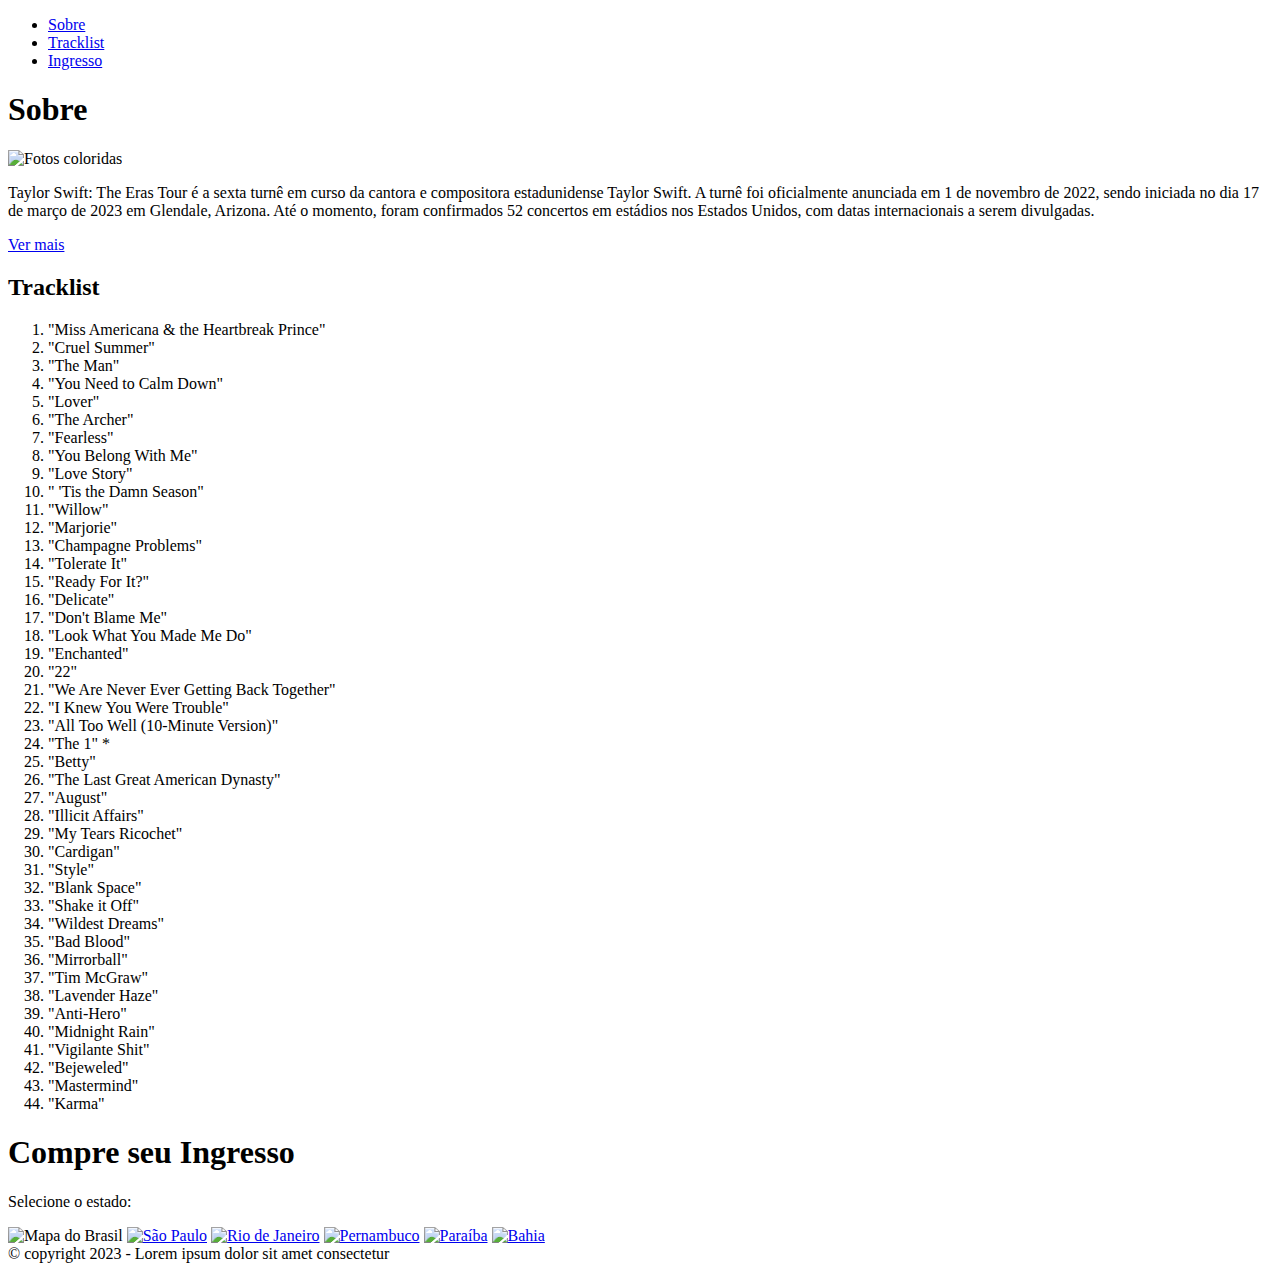
==== index.html @ ec2b54a2 "Update index.html" ====
<!DOCTYPE html>
<html>
  <head>
    <meta charset="utf-8" />
    <meta name="viewport" content="width=device-width" />
    <title>replit</title>
    <link href="style.css" rel="stylesheet" type="text/css" />
  </head>

  <body>
    <!--https://edrodrigues.com.br/blog/15-janelas-modais-popup-criadas-apenas-com-css/ -->
    <header class="container">
      <nav>
        <ul>
          <li><a href="#">Sobre</a></li>
          <li><a href="#">Tracklist</a></li>
          <li><a href="#">Ingresso</a></li>
        </ul>
      </nav>
    </header>

    <div id="sobre">
      <h1>Sobre</h1>
      <img src="imagens/Group 1.png" alt="Fotos coloridas" />
      <p>
        Taylor Swift: The Eras Tour é a sexta turnê em curso da cantora e
        compositora estadunidense Taylor Swift. A turnê foi oficialmente
        anunciada em 1 de novembro de 2022, sendo iniciada no dia 17 de março de
        2023 em Glendale, Arizona. Até o momento, foram confirmados 52 concertos
        em estádios nos Estados Unidos, com datas internacionais a serem
        divulgadas.
      </p>
      <p class="ver_mais"><a href="ver_mais.html">Ver mais</a></p>
    </div>

    <div class="img-central"></div>

    <div id="tracklist">
      <h2>Tracklist</h2>
      <ol>
        <li>"Miss Americana & the Heartbreak Prince"</li>
        <li>"Cruel Summer"</li>
        <li>"The Man"</li>
        <li>"You Need to Calm Down"</li>
        <li>"Lover"</li>
        <li>"The Archer"</li>
        <li>"Fearless"</li>
        <li>"You Belong With Me"</li>
        <li>"Love Story"</li>
        <li>" 'Tis the Damn Season"</li>
        <li>"Willow"</li>
        <li>"Marjorie"</li>
        <li>"Champagne Problems"</li>
        <li>"Tolerate It"</li>
        <li>"Ready For It?"</li>
        <li>"Delicate"</li>
        <li>"Don't Blame Me"</li>
        <li>"Look What You Made Me Do"</li>
        <li>"Enchanted"</li>
        <li>"22"</li>
        <li>"We Are Never Ever Getting Back Together"</li>
        <li>"I Knew You Were Trouble"</li>
        <li>"All Too Well (10-Minute Version)"</li>
        <li>"The 1" *</li>
        <li>"Betty"</li>
        <li>"The Last Great American Dynasty"</li>
        <li>"August"</li>
        <li>"Illicit Affairs"</li>
        <li>"My Tears Ricochet"</li>
        <li>"Cardigan"</li>
        <li>"Style"</li>
        <li>"Blank Space"</li>
        <li>"Shake it Off"</li>
        <li>"Wildest Dreams"</li>
        <li>"Bad Blood"</li>
        <li>"Mirrorball"</li>
        <li>"Tim McGraw"</li>
        <li>"Lavender Haze"</li>
        <li>"Anti-Hero"</li>
        <li>"Midnight Rain"</li>
        <li>"Vigilante Shit"</li>
        <li>"Bejeweled"</li>
        <li>"Mastermind"</li>
        <li>"Karma"</li>
      </ol>
    </div>

    <div class="compre_ingresso">
      <h1>Compre seu Ingresso</h1>
    </div>

    <div class="estados">
      <p>Selecione o estado:</p>
      <img
        class="br"
        src="imagens/file-removebg-preview 1.png"
        alt="Mapa do Brasil"
      />
      <a class="a-estados" href="estados.html"
        ><img class="sp" src="imagens/Vector 3.png" alt="São Paulo"
      /></a>
      <!-- <img class="sp-hover" src="imagens/Vector 3-copy.png" alt="São Paulo Hover"> -->
      <a class="a-estados" href="estados.html"
        ><img class="rj" src="imagens/Vector 4.png" alt="Rio de Janeiro"
      /></a>
      <a class="a-estados" href="estados.html"
        ><img class="pe" src="imagens/Vector 5.png" alt="Pernambuco"
      /></a>
      <a class="a-estados" href="estados.html"
        ><img class="pb" src="imagens/Vector 6.png" alt="Paraíba"
      /></a>
      <a class="a-estados" href="estados.html"
        ><img class="ba" src="imagens/Vector 7.png" alt="Bahia"
      /></a>
    </div>

    <footer>
      <div class="footer">
        <div class="copyright">
          © copyright 2023 - Lorem ipsum dolor sit amet consectetur
        </div>
      </div>
    </footer>
  </body>
</html>
<!-- testando o git e github !-->
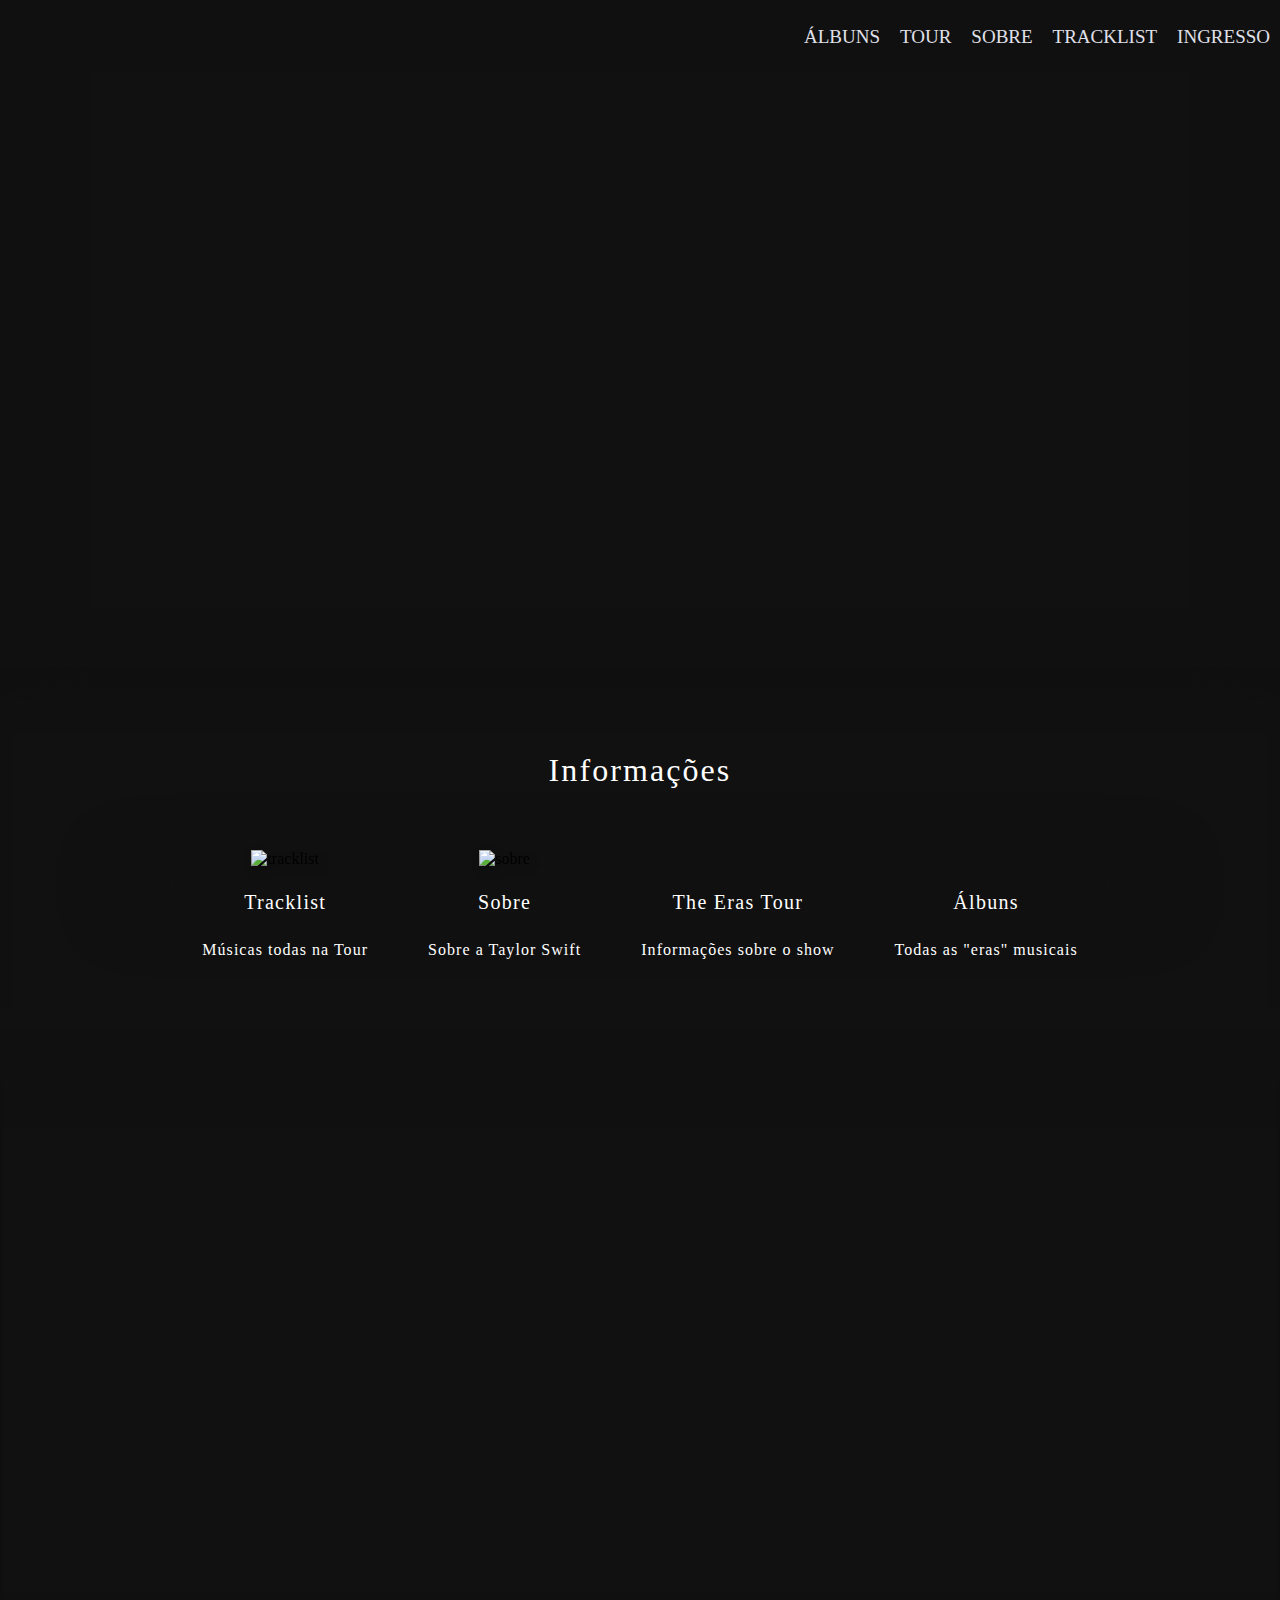
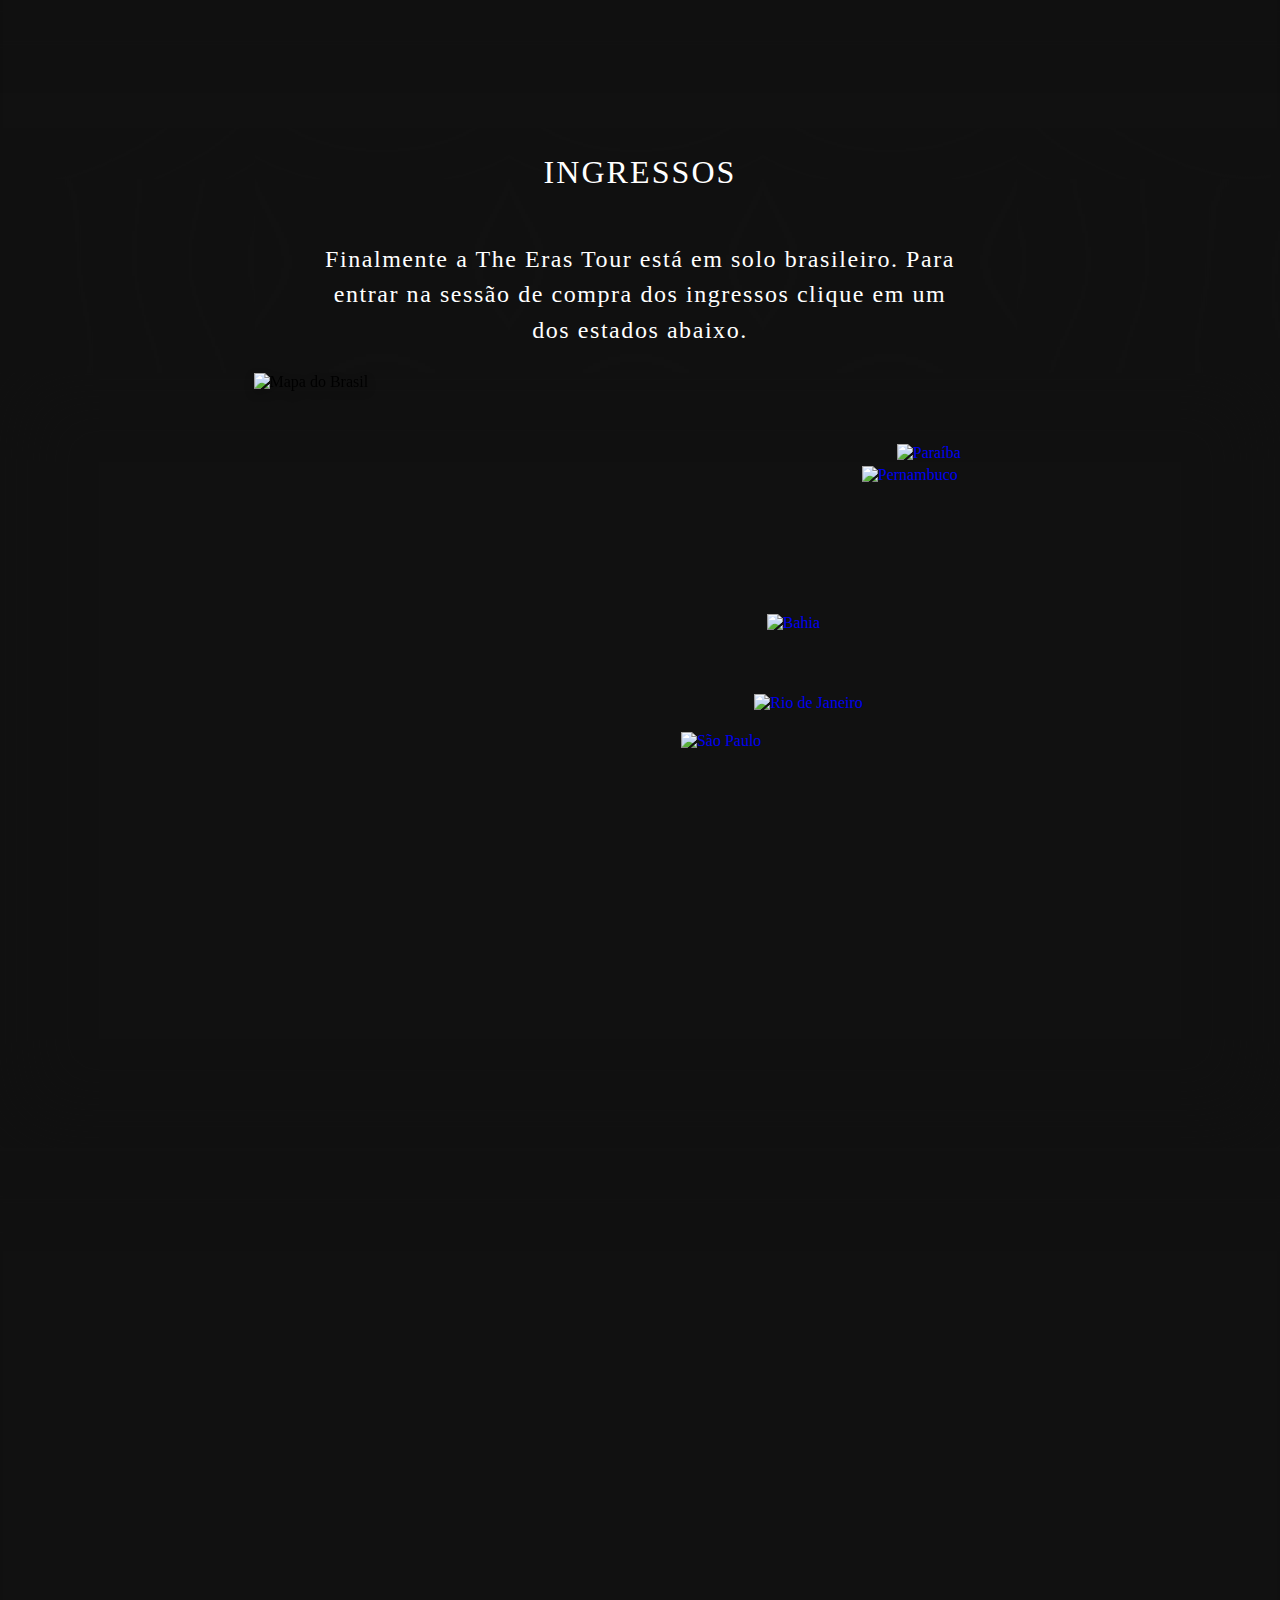
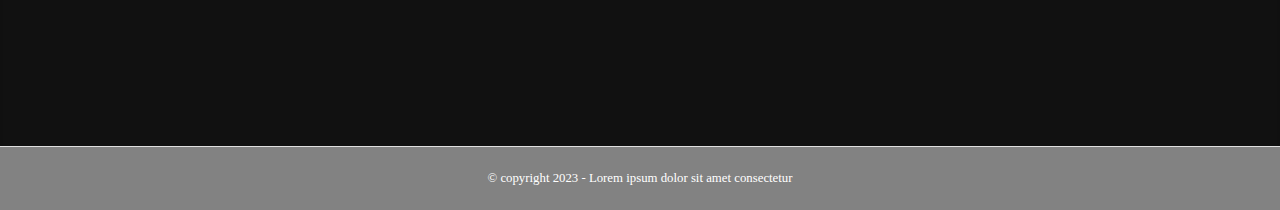
==== commit 2938927b: "Commit" ====
--- a/index.html
+++ b/index.html
@@ -3,7 +3,7 @@
   <head>
     <meta charset="utf-8" />
     <meta name="viewport" content="width=device-width" />
-    <title>replit</title>
+    <title>The Eras Tour Brasil</title>
     <link href="style.css" rel="stylesheet" type="text/css" />
   </head>
 
@@ -12,107 +12,79 @@
     <header class="container">
       <nav>
         <ul>
-          <li><a href="#">Sobre</a></li>
-          <li><a href="#">Tracklist</a></li>
-          <li><a href="#">Ingresso</a></li>
+          <li class="item_menu"><a href="#">ÁLBUNS</a></li>
+          <li class="item_menu"><a href="#">TOUR</a></li>
+          <li class="item_menu"><a href="#">SOBRE</a></li>
+          <li class="item_menu"><a href="#">TRACKLIST</a></li>
+          <li class="item_menu"><a href="#">INGRESSO</a></li>
         </ul>
       </nav>
     </header>
 
-    <div id="sobre">
-      <h1>Sobre</h1>
-      <img src="imagens/Group 1.png" alt="Fotos coloridas" />
-      <p>
-        Taylor Swift: The Eras Tour é a sexta turnê em curso da cantora e
-        compositora estadunidense Taylor Swift. A turnê foi oficialmente
-        anunciada em 1 de novembro de 2022, sendo iniciada no dia 17 de março de
-        2023 em Glendale, Arizona. Até o momento, foram confirmados 52 concertos
-        em estádios nos Estados Unidos, com datas internacionais a serem
-        divulgadas.
-      </p>
-      <p class="ver_mais"><a href="ver_mais.html">Ver mais</a></p>
+    <!-- <div class="degrade1">
+    <img src="imgs/fundo4_00000.png" alt="">
+  </div> -->
+
+    <div class="info">
+      <h2>Informações</h2>
+      <section class="tracklist">
+        <img src="imgs/tracklist.png" alt="tracklist" />
+        <h3>Tracklist</h3>
+        <p>Músicas todas na Tour</p>
+      </section>
+      <section class="sobre">
+        <img src="imgs/sobre.png" alt="sobre" />
+        <h3>Sobre</h3>
+        <p>Sobre a Taylor Swift</p>
+      </section>
+      <section class="the-eras-tour">
+        <img src="imgs/the-eras-tour.png" alt="" />
+        <h3>The Eras Tour</h3>
+        <p>Informações sobre o show</p>
+      </section>
+      <section class="albuns">
+        <img src="imgs/albuns.png" alt="" />
+        <h3>Álbuns</h3>
+        <p>Todas as "eras" musicais</p>
+      </section>
     </div>
 
     <div class="img-central"></div>
 
-    <div id="tracklist">
-      <h2>Tracklist</h2>
-      <ol>
-        <li>"Miss Americana & the Heartbreak Prince"</li>
-        <li>"Cruel Summer"</li>
-        <li>"The Man"</li>
-        <li>"You Need to Calm Down"</li>
-        <li>"Lover"</li>
-        <li>"The Archer"</li>
-        <li>"Fearless"</li>
-        <li>"You Belong With Me"</li>
-        <li>"Love Story"</li>
-        <li>" 'Tis the Damn Season"</li>
-        <li>"Willow"</li>
-        <li>"Marjorie"</li>
-        <li>"Champagne Problems"</li>
-        <li>"Tolerate It"</li>
-        <li>"Ready For It?"</li>
-        <li>"Delicate"</li>
-        <li>"Don't Blame Me"</li>
-        <li>"Look What You Made Me Do"</li>
-        <li>"Enchanted"</li>
-        <li>"22"</li>
-        <li>"We Are Never Ever Getting Back Together"</li>
-        <li>"I Knew You Were Trouble"</li>
-        <li>"All Too Well (10-Minute Version)"</li>
-        <li>"The 1" *</li>
-        <li>"Betty"</li>
-        <li>"The Last Great American Dynasty"</li>
-        <li>"August"</li>
-        <li>"Illicit Affairs"</li>
-        <li>"My Tears Ricochet"</li>
-        <li>"Cardigan"</li>
-        <li>"Style"</li>
-        <li>"Blank Space"</li>
-        <li>"Shake it Off"</li>
-        <li>"Wildest Dreams"</li>
-        <li>"Bad Blood"</li>
-        <li>"Mirrorball"</li>
-        <li>"Tim McGraw"</li>
-        <li>"Lavender Haze"</li>
-        <li>"Anti-Hero"</li>
-        <li>"Midnight Rain"</li>
-        <li>"Vigilante Shit"</li>
-        <li>"Bejeweled"</li>
-        <li>"Mastermind"</li>
-        <li>"Karma"</li>
-      </ol>
+    <!-- <div class="compre_ingresso">
+    <h1>INGRESSOS</h1>
+    <p>Finalmente a The Eras Tour está em solo brasileiro. Para entrar na sessão de compra dos ingressos clique em um dos estados abaixo.</p>
+  </div> -->
+
+    <div class="estados">
+      <div class="compre_ingresso">
+        <h1>INGRESSOS</h1>
+        <p>
+          Finalmente a The Eras Tour está em solo brasileiro. Para entrar na
+          sessão de compra dos ingressos clique em um dos estados abaixo.
+        </p>
+      </div>
+      <div class="mapa">
+        <img class="br" src="imgs/br.svg" alt="Mapa do Brasil" />
+        <a class="a-estados" href="estados_compra/sp.html"
+          ><img class="sp" src="imgs/sp.svg" alt="São Paulo"
+        /></a>
+        <a class="a-estados" href="estados_compra/rj.html"
+          ><img class="rj" src="imgs/rj.svg" alt="Rio de Janeiro"
+        /></a>
+        <a class="a-estados" href="estados_compra/pe.html"
+          ><img class="pe" src="imgs/pe.svg" alt="Pernambuco"
+        /></a>
+        <a class="a-estados" href="estados_compra/pb.html"
+          ><img class="pb" src="imgs/pb.svg" alt="Paraíba"
+        /></a>
+        <a class="a-estados" href="estados_compra/ba.html"
+          ><img class="ba" src="imgs/ba.svg" alt="Bahia"
+        /></a>
+      </div>
     </div>
 
-    <div class="compre_ingresso">
-      <h1>Compre seu Ingresso</h1>
-    </div>
-
-    <div class="estados">
-      <p>Selecione o estado:</p>
-      <img
-        class="br"
-        src="imagens/file-removebg-preview 1.png"
-        alt="Mapa do Brasil"
-      />
-      <a class="a-estados" href="estados.html"
-        ><img class="sp" src="imagens/Vector 3.png" alt="São Paulo"
-      /></a>
-      <!-- <img class="sp-hover" src="imagens/Vector 3-copy.png" alt="São Paulo Hover"> -->
-      <a class="a-estados" href="estados.html"
-        ><img class="rj" src="imagens/Vector 4.png" alt="Rio de Janeiro"
-      /></a>
-      <a class="a-estados" href="estados.html"
-        ><img class="pe" src="imagens/Vector 5.png" alt="Pernambuco"
-      /></a>
-      <a class="a-estados" href="estados.html"
-        ><img class="pb" src="imagens/Vector 6.png" alt="Paraíba"
-      /></a>
-      <a class="a-estados" href="estados.html"
-        ><img class="ba" src="imagens/Vector 7.png" alt="Bahia"
-      /></a>
-    </div>
+    <div class="img-tripla"></div>
 
     <footer>
       <div class="footer">
@@ -123,4 +95,3 @@
     </footer>
   </body>
 </html>
-<!-- testando o git e github !-->
--- a/style.css
+++ b/style.css
@@ -0,0 +1,287 @@
+body {
+  margin: 0;
+  background-color: rgb(17, 17, 17);
+}
+
+header {
+  height: 0;
+  background-image: url(imgs/cover_00000.png);
+  background-size: cover;
+  padding-bottom: 56.25%;
+
+  box-shadow: inset 0px -20px 42px 42px rgb(17, 17, 17);
+}
+
+header nav {
+  display: flex;
+  position: relative;
+  justify-content: flex-end;
+}
+
+header nav ul {
+  list-style-type: none;
+  display: flex;
+  justify-content: flex-end;
+  position: absolute;
+}
+
+header nav li {
+  padding: 10px;
+  font-family: "Geomatrix";
+  font-style: normal;
+  font-weight: 400;
+  font-size: 19px;
+  line-height: 22px;
+  text-align: justify;
+
+  color: #e0e0ea;
+}
+
+header nav li a {
+  padding: 0px;
+  color: #e0e0ea;
+}
+
+a,
+a:visited {
+  text-decoration: none;
+}
+
+header nav li a:hover {
+  text-decoration: underline;
+}
+.item_menu:hover {
+  transform: scale(1.1);
+  transition: 0.3s;
+}
+
+.info {
+  display: flex;
+  flex-flow: wrap;
+  text-align: center;
+  justify-content: center;
+
+  box-shadow: inset 0px 22px 64px 128px rgb(17, 17, 17),
+    0 -15px 26px 0px rgb(17, 17, 17);
+  background-image: url(imgs/tentativa-fundo.png);
+  background-size: cover;
+  background-repeat: no-repeat;
+  background-position: center center;
+}
+
+.info h2 {
+  flex-basis: 100%;
+
+  font-family: "LEMON MILK";
+  font-style: normal;
+  font-weight: 500;
+  font-size: 32px;
+  line-height: 148.2%;
+  /* or 47px */
+  letter-spacing: 0.065em;
+  color: #ffffff;
+}
+
+.info section {
+  padding: 30px;
+}
+
+.info section h3 {
+  font-family: "LEMON MILK";
+  font-style: normal;
+  font-weight: 400;
+  font-size: 20px;
+  line-height: 148.2%;
+  /* identical to box height, or 30px */
+
+  letter-spacing: 0.065em;
+
+  color: #ffffff;
+}
+
+.info section p {
+  font-family: "Geomatrix";
+  font-style: normal;
+  font-weight: 300;
+  font-size: 16px;
+  line-height: 148.2%;
+  /* identical to box height, or 24px */
+
+  letter-spacing: 0.065em;
+
+  color: #ffffff;
+}
+
+.info section img {
+  filter: drop-shadow(2px 5px 4px rgba(0, 0, 0, 0.25));
+}
+
+/*imagem central*/
+.img-central {
+  background-image: url(imgs/2_00000.png);
+  background-size: cover;
+  height: 0;
+  padding-bottom: 56.25%;
+
+  box-shadow: inset 0px 118px 42px -47px rgb(17, 17, 17),
+    inset 0px -132px 42px -47px rgb(17, 17, 17);
+}
+
+.compre_ingresso {
+  display: flex;
+  flex-direction: column;
+  align-items: center;
+
+  box-shadow: inset 0px 20px 337px 14px rgb(17, 17, 17);
+}
+
+.compre_ingresso h1 {
+  font-family: "LEMON MILK";
+  font-style: normal;
+  font-weight: 500;
+  font-size: 32px;
+  line-height: 148.2%;
+  /* or 47px */
+
+  letter-spacing: 0.065em;
+
+  color: #ffffff;
+}
+
+.compre_ingresso p {
+  font-family: "Geomatrix";
+  font-style: normal;
+  font-weight: 300;
+  font-size: 24px;
+  line-height: 148.2%;
+  /* or 36px */
+
+  text-align: center;
+  letter-spacing: 0.065em;
+
+  color: #ffffff;
+
+  width: 50%;
+}
+
+.estados {
+  background-image: url(imgs/tentativa-fundo.png);
+  background-size: cover;
+  background-repeat: no-repeat;
+  background-position: center center;
+}
+
+.mapa {
+  display: flex;
+  flex-basis: 40%;
+  justify-content: center;
+  align-items: baseline;
+  height: 775px;
+
+  box-shadow: inset 0px -10px 71px 14px rgb(17, 17, 17);
+}
+
+.br {
+  position: absolute;
+  width: 773px;
+  height: 682px;
+
+  background: url(file-removebg-preview.png);
+  filter: drop-shadow(0px 4px 4px rgba(0, 0, 0, 0.25));
+}
+
+/* Vector 7 */
+.ba {
+  position: relative;
+  width: 147.63px;
+  height: 164.5px;
+  left: -21px;
+  top: 241px;
+}
+
+/* Vector 5 */
+.pe {
+  position: relative;
+  width: 102px;
+  height: 36px;
+  top: 93px;
+  left: 234px;
+}
+
+/* Vector 4 */
+.rj {
+  position: relative;
+  width: 60px;
+  height: 36px;
+  top: 321px;
+  left: 235px;
+}
+
+/* Vector 3 */
+.sp {
+  position: relative;
+  width: 143px;
+  height: 91.5px;
+  top: 359px;
+  left: 242px;
+}
+
+.a-estados:hover {
+  opacity: 0.65;
+  transform: scale(1.005);
+  transition: 0.3s;
+}
+
+/* Vector 6 */
+.pb {
+  position: relative;
+  width: 64px;
+  height: 36px;
+  top: 71px;
+  left: 173px;
+}
+
+.img-tripla {
+  /* display: grid; */
+  background-image: url(imgs/img-tripla.png);
+  background-size: cover;
+  display: flex;
+  height: 0;
+  padding-bottom: 46.740638002773925104022191400832%;
+
+  box-shadow: inset 0px 100px 42px -47px rgb(17, 17, 17);
+}
+
+/* .img-tripla > div {
+  display: grid;
+
+} */
+
+/* .img-tripla img {
+  height: 810px;
+}
+
+.img-final-1 {
+  grid-column: 1 / 2;
+}
+.img-final-2 {
+  grid-column: 2 / 3;
+}
+.img-final-3 {
+  grid-column: 3 / 4;
+} */
+
+.footer {
+  border-top: 1px solid #e0e0e0;
+  margin: 0;
+}
+
+/* copyright */
+
+.footer .copyright {
+  padding: 1.5rem;
+  font-size: 0.8rem;
+  background-color: #828282;
+  text-align: center;
+  color: #fff;
+}
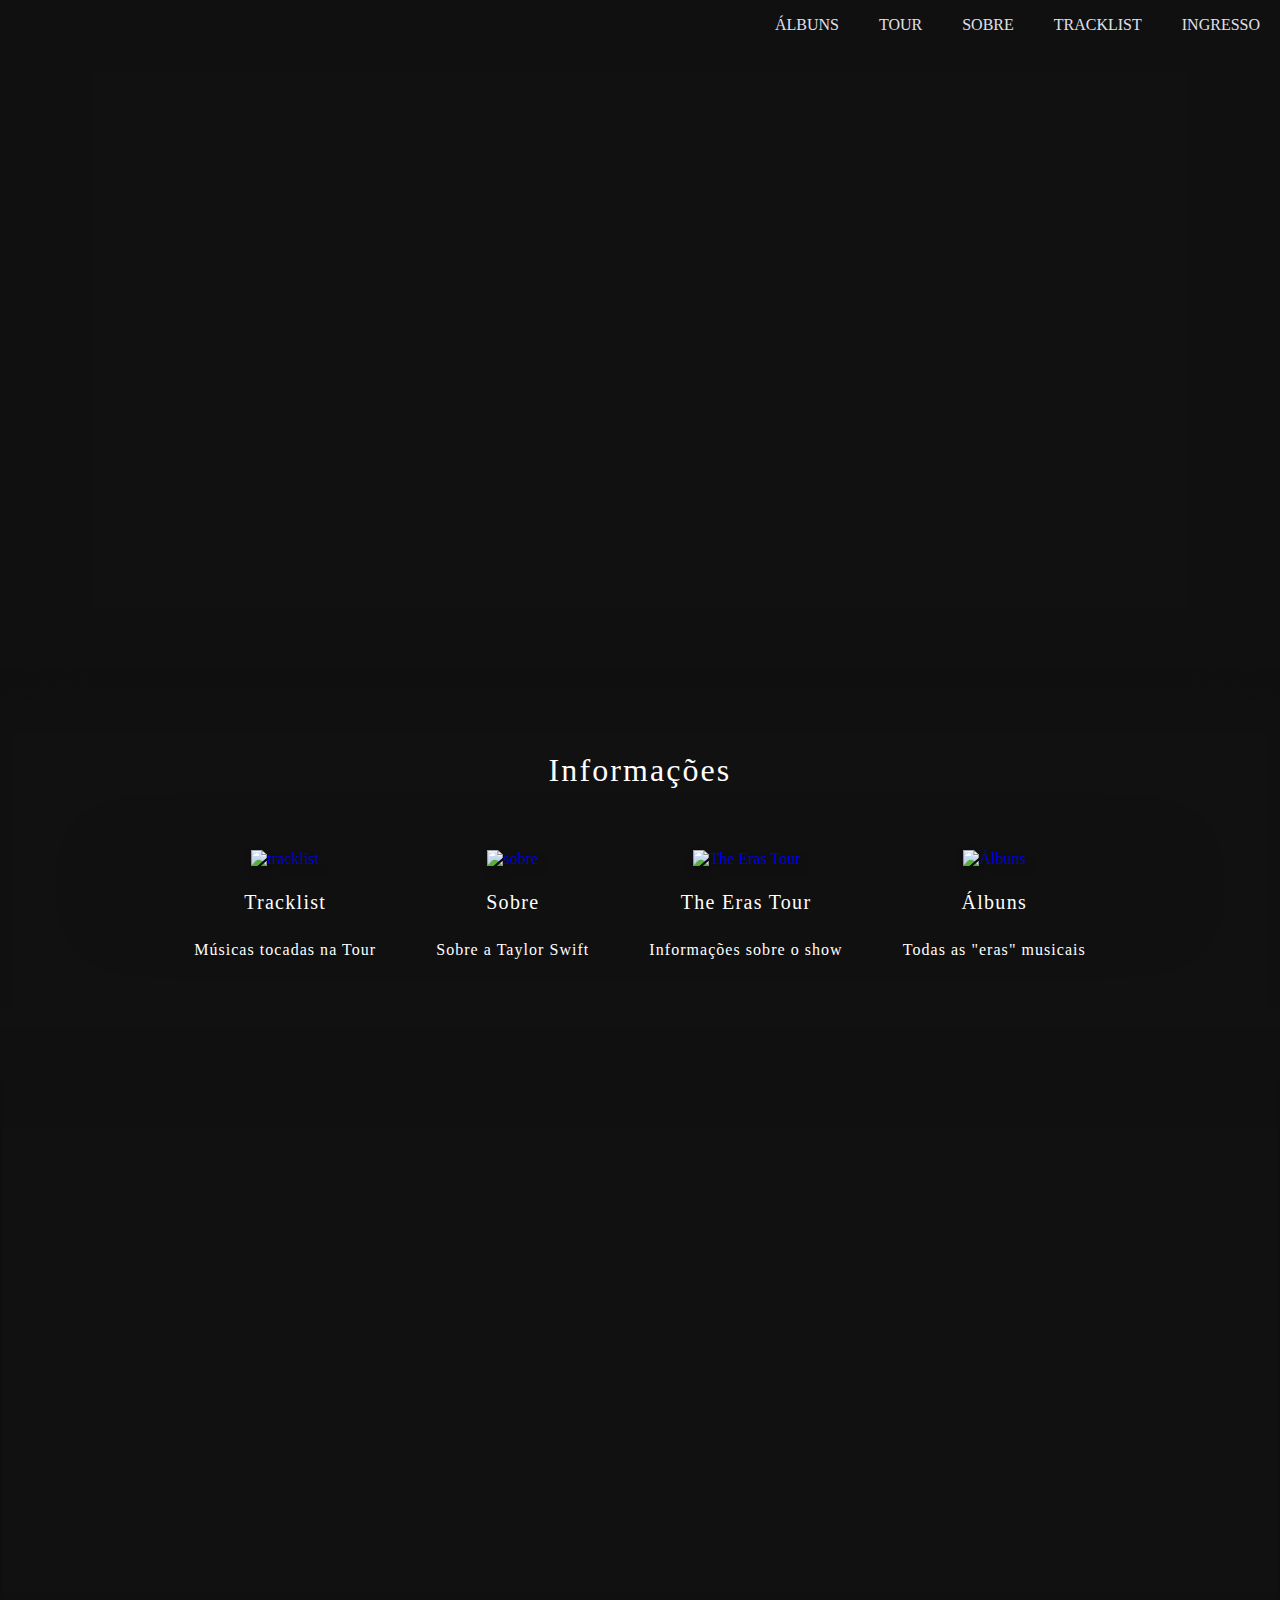
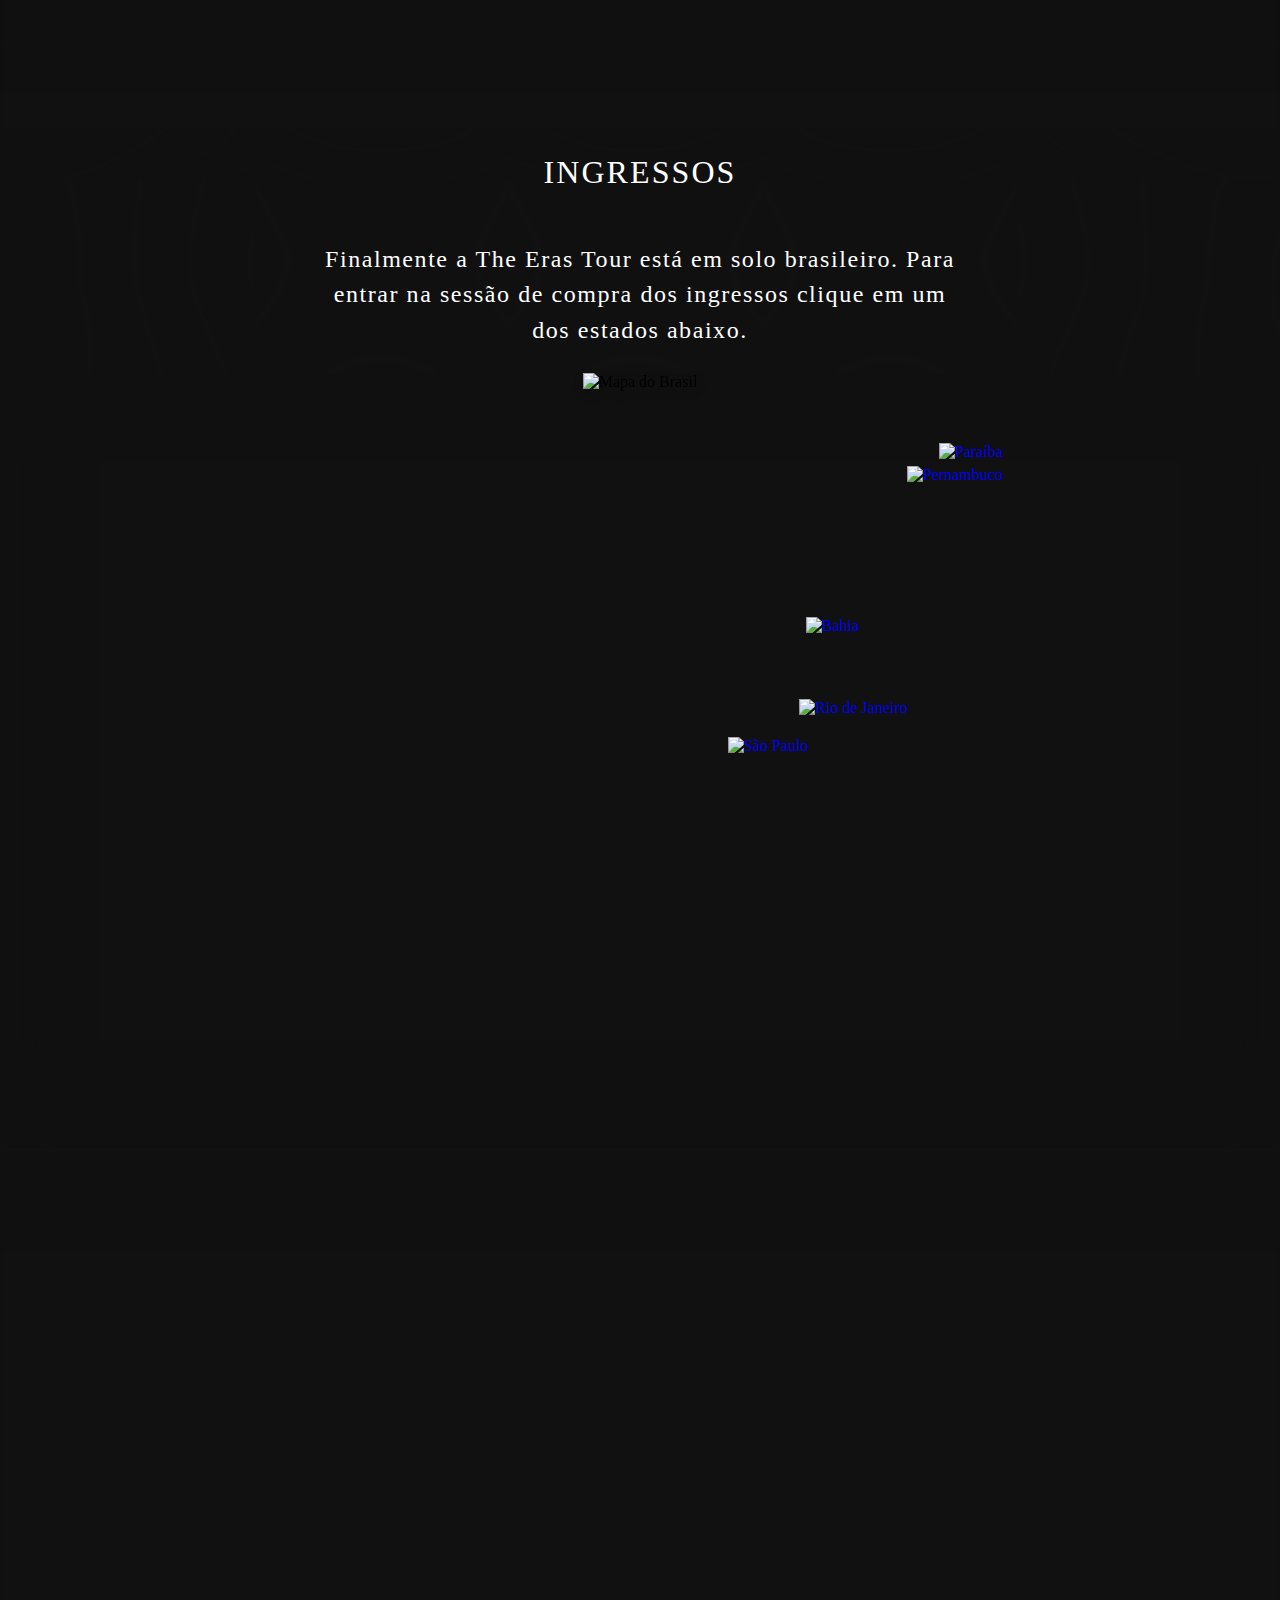
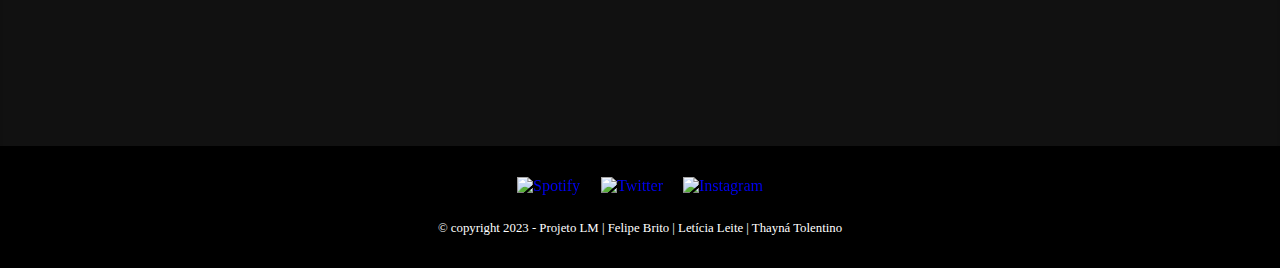
==== commit eba1d14d: "Final Commit" ====
--- a/index.html
+++ b/index.html
@@ -4,7 +4,8 @@
     <meta charset="utf-8" />
     <meta name="viewport" content="width=device-width" />
     <title>The Eras Tour Brasil</title>
-    <link href="style.css" rel="stylesheet" type="text/css" />
+    <link rel="icon" type="image/png" href="./imgs/Ts.png" />
+    <link href="style-index.css" rel="stylesheet" type="text/css" />
   </head>
 
   <body>
@@ -12,11 +13,20 @@
     <header class="container">
       <nav>
         <ul>
-          <li class="item_menu"><a href="#">ÁLBUNS</a></li>
-          <li class="item_menu"><a href="#">TOUR</a></li>
-          <li class="item_menu"><a href="#">SOBRE</a></li>
-          <li class="item_menu"><a href="#">TRACKLIST</a></li>
-          <li class="item_menu"><a href="#">INGRESSO</a></li>
+          <li class="item_menu">
+            <a href="./paginas/albuns.html">ÁLBUNS</a>
+          </li>
+          <!-- MUDAR HREF PARA PGS-->
+          <li class="item_menu">
+            <a href="./paginas/theerastour.html">TOUR</a>
+          </li>
+          <li class="item_menu">
+            <a href="./paginas/sobre.html">SOBRE</a>
+          </li>
+          <li class="item_menu">
+            <a href="./paginas/tracklist.html">TRACKLIST</a>
+          </li>
+          <li class="item_menu"><a href="#ingressos">INGRESSO</a></li>
         </ul>
       </nav>
     </header>
@@ -28,22 +38,30 @@
     <div class="info">
       <h2>Informações</h2>
       <section class="tracklist">
-        <img src="imgs/tracklist.png" alt="tracklist" />
+        <a href="paginas/tracklist.html"
+          ><img src="imgs/tracklist.png" alt="tracklist"
+        /></a>
         <h3>Tracklist</h3>
-        <p>Músicas todas na Tour</p>
+        <p>Músicas tocadas na Tour</p>
       </section>
       <section class="sobre">
-        <img src="imgs/sobre.png" alt="sobre" />
+        <a href="paginas/sobre.html"
+          ><img src="imgs/sobre.png" alt="sobre"
+        /></a>
         <h3>Sobre</h3>
         <p>Sobre a Taylor Swift</p>
       </section>
       <section class="the-eras-tour">
-        <img src="imgs/the-eras-tour.png" alt="" />
+        <a href="paginas/theerastour.html"
+          ><img src="imgs/the-eras-tour.png" alt="The Eras Tour"
+        /></a>
         <h3>The Eras Tour</h3>
         <p>Informações sobre o show</p>
       </section>
       <section class="albuns">
-        <img src="imgs/albuns.png" alt="" />
+        <a href="paginas/albuns.html"
+          ><img src="imgs/albuns.png" alt="Álbuns"
+        /></a>
         <h3>Álbuns</h3>
         <p>Todas as "eras" musicais</p>
       </section>
@@ -58,29 +76,76 @@
 
     <div class="estados">
       <div class="compre_ingresso">
-        <h1>INGRESSOS</h1>
+        <h1 id="ingressos">INGRESSOS</h1>
         <p>
           Finalmente a The Eras Tour está em solo brasileiro. Para entrar na
           sessão de compra dos ingressos clique em um dos estados abaixo.
         </p>
       </div>
+
       <div class="mapa">
-        <img class="br" src="imgs/br.svg" alt="Mapa do Brasil" />
-        <a class="a-estados" href="estados_compra/sp.html"
-          ><img class="sp" src="imgs/sp.svg" alt="São Paulo"
-        /></a>
-        <a class="a-estados" href="estados_compra/rj.html"
-          ><img class="rj" src="imgs/rj.svg" alt="Rio de Janeiro"
-        /></a>
-        <a class="a-estados" href="estados_compra/pe.html"
-          ><img class="pe" src="imgs/pe.svg" alt="Pernambuco"
-        /></a>
-        <a class="a-estados" href="estados_compra/pb.html"
-          ><img class="pb" src="imgs/pb.svg" alt="Paraíba"
-        /></a>
-        <a class="a-estados" href="estados_compra/ba.html"
-          ><img class="ba" src="imgs/ba.svg" alt="Bahia"
-        /></a>
+        <picture class="br">
+          <source media="(max-width: 670px)" srcset="imgs/br-pequeno.png" />
+          <img src="imgs/br-grande.png" alt="Mapa do Brasil" />
+        </picture>
+
+        <a class="a-estados" href="estados_compra/sp.html">
+          <picture class="sp">
+            <source media="(max-width: 670px)" srcset="imgs/sp-pq.svg" />
+            <img
+              src="imgs/sp.svg"
+              alt="São Paulo"
+              style="position: relative; top: 5px; left: 47px"
+            />
+          </picture>
+        </a>
+        <a class="a-estados" href="estados_compra/rj.html">
+          <picture class="rj">
+            <source media="(max-width: 670px)" srcset="imgs/rj-pq.svg" />
+            <img
+              src="imgs/rj.svg"
+              alt="Rio de Janeiro"
+              style="position: relative; top: 5px; left: 45px"
+            />
+          </picture>
+        </a>
+        <a class="a-estados" href="estados_compra/pe.html">
+          <picture class="pe">
+            <source media="(max-width: 670px)" srcset="imgs/pe-pq.svg" />
+            <img
+              src="imgs/pe.svg"
+              alt="Pernambuco"
+              style="position: relative; top: 0px; left: 45px"
+            />
+          </picture>
+        </a>
+        <a class="a-estados" href="estados_compra/pb.html">
+          <picture class="pb">
+            <source media="(max-width: 670px)" srcset="imgs/pb-pq.svg" />
+            <img
+              src="imgs/pb.svg"
+              alt="Paraíba"
+              style="position: relative; top: -1px; left: 42px"
+            />
+          </picture>
+        </a>
+        <a class="a-estados" href="estados_compra/ba.html">
+          <picture class="ba">
+            <source media="(max-width: 670px)" srcset="imgs/ba-pq.svg" />
+            <img
+              src="imgs/ba.svg"
+              alt="Bahia"
+              style="position: relative; top: 3px; left: 39px"
+            />
+          </picture>
+        </a>
+
+        <!-- <img class="br" src="imgs/br.svg" alt="Mapa do Brasil" /> -->
+        <!-- <a class="a-estados" href="estados_compra/sp.html"><img class="sp" src="imgs/sp.svg" alt="São Paulo" /></a>
+      <a class="a-estados" href="estados_compra/rj.html"><img class="rj" src="imgs/rj.svg" alt="Rio de Janeiro" /></a>
+      <a class="a-estados" href="estados_compra/pe.html"><img class="pe" src="imgs/pe.svg" alt="Pernambuco" /></a>
+      <a class="a-estados" href="estados_compra/pb.html"><img class="pb" src="imgs/pb.svg" alt="Paraíba" /></a>
+      <a class="a-estados" href="estados_compra/ba.html"><img class="ba" src="imgs/ba.svg" alt="Bahia" /></a> -->
       </div>
     </div>
 
@@ -88,8 +153,22 @@
 
     <footer>
       <div class="footer">
+        <div class="icones">
+          <a
+            href="https://open.spotify.com/artist/06HL4z0CvFAxyc27GXpf02"
+            target="_blank"
+            ><img src="imgs/spotify-footer.png" alt="Spotify"
+          /></a>
+          <a href="https://twitter.com/taylorswift13" target="_blank"
+            ><img src="imgs/twitter-footer.png" alt="Twitter"
+          /></a>
+          <a href="https://www.instagram.com/taylorswift/" target="_blank"
+            ><img src="imgs/inst-footer.png" alt="Instagram"
+          /></a>
+        </div>
         <div class="copyright">
-          © copyright 2023 - Lorem ipsum dolor sit amet consectetur
+          © copyright 2023 - Projeto LM | Felipe Brito | Letícia Leite | Thayná
+          Tolentino
         </div>
       </div>
     </footer>
--- a/style-index.css
+++ b/style-index.css
@@ -0,0 +1,371 @@
+@font-face {
+  font-family: "Geomatrix";
+  src: url(./fonts/Geomatrix.ttf);
+}
+@font-face {
+  font-family: "LEMON MILK";
+  src: url(./fonts/LEMONMILK-Regular.otf);
+}
+body {
+  margin: 0;
+  background-color: rgb(17, 17, 17);
+}
+
+header {
+  height: 0;
+  background-image: url(imgs/cover_00000.png);
+  background-size: cover;
+  padding-bottom: 56.25%;
+
+  box-shadow: inset 0px -20px 42px 42px rgb(17, 17, 17);
+}
+
+header nav {
+  display: flex;
+  position: relative;
+  justify-content: flex-end;
+}
+
+header nav ul {
+  list-style-type: none;
+  display: flex;
+  justify-content: flex-end;
+  position: absolute;
+}
+
+header nav li {
+  padding: 0 20px;
+  font-family: "Geomatrix";
+
+  color: #e0e0ea;
+}
+
+header nav li a {
+  padding: 0px;
+  color: #e0e0ea;
+}
+
+a,
+a:visited {
+  text-decoration: none;
+}
+
+header nav li a:hover {
+  text-decoration: underline;
+}
+
+.item_menu:hover {
+  transform: scale(1.1);
+  transition: 0.3s;
+}
+
+.info {
+  display: flex;
+  flex-flow: wrap;
+  text-align: center;
+  justify-content: center;
+
+  box-shadow: inset 0px 22px 64px 128px rgb(17, 17, 17),
+    0 -15px 26px 0px rgb(17, 17, 17);
+  background-image: url(imgs/tentativa-fundo.png);
+  background-size: cover;
+  background-repeat: no-repeat;
+  background-position: center center;
+}
+
+.info h2 {
+  flex-basis: 100%;
+
+  font-family: "LEMON MILK";
+  font-style: normal;
+  font-weight: 500;
+  font-size: 32px;
+  line-height: 148.2%;
+  /* or 47px */
+  letter-spacing: 0.065em;
+  color: #ffffff;
+}
+
+.info section {
+  padding: 30px;
+}
+
+.info section h3 {
+  font-family: "LEMON MILK";
+  font-style: normal;
+  font-weight: 400;
+  font-size: 20px;
+  line-height: 148.2%;
+  /* identical to box height, or 30px */
+
+  letter-spacing: 0.065em;
+
+  color: #ffffff;
+}
+
+.info section p {
+  font-family: "Geomatrix";
+  font-style: normal;
+  font-weight: 300;
+  font-size: 16px;
+  line-height: 148.2%;
+  /* identical to box height, or 24px */
+
+  letter-spacing: 0.065em;
+
+  color: #ffffff;
+}
+
+.info section img {
+  filter: drop-shadow(2px 5px 4px rgba(0, 0, 0, 0.25));
+  transition: transform 0.5s;
+  will-change: scale;
+}
+
+.info section img:hover {
+  transform: scale(1.1);
+}
+
+/*imagem central*/
+.img-central {
+  background-image: url(imgs/2_00000.png);
+  background-size: cover;
+  height: 0;
+  padding-bottom: 56.25%;
+
+  box-shadow: inset 0px 118px 42px -47px rgb(17, 17, 17),
+    inset 0px -132px 42px -47px rgb(17, 17, 17);
+}
+
+.compre_ingresso {
+  display: flex;
+  flex-direction: column;
+  align-items: center;
+
+  box-shadow: inset 0px 20px 337px 14px rgb(17, 17, 17);
+}
+
+.compre_ingresso h1 {
+  font-family: "LEMON MILK";
+  font-style: normal;
+  font-weight: 500;
+  font-size: 32px;
+  line-height: 148.2%;
+  /* or 47px */
+
+  letter-spacing: 0.065em;
+
+  color: #ffffff;
+}
+
+.compre_ingresso p {
+  font-family: "Geomatrix";
+  font-style: normal;
+  font-weight: 300;
+  font-size: 24px;
+  line-height: 148.2%;
+  /* or 36px */
+
+  text-align: center;
+  letter-spacing: 0.065em;
+
+  color: #ffffff;
+
+  width: 50%;
+}
+
+.estados {
+  background-image: url(imgs/tentativa-fundo.png);
+  background-size: cover;
+  background-repeat: no-repeat;
+  background-position: center center;
+}
+
+.mapa {
+  display: flex;
+  flex-basis: 40%;
+  justify-content: center;
+  align-items: baseline;
+  height: 775px;
+
+  box-shadow: inset 0px -10px 71px 14px rgb(17, 17, 17);
+}
+
+.br {
+  position: absolute;
+  /* width: 773px;
+    height: 682px; */
+
+  background: url(file-removebg-preview.png);
+  filter: drop-shadow(0px 4px 4px rgba(0, 0, 0, 0.25));
+}
+
+/* Vector 7 */
+.ba {
+  position: relative;
+  width: 147.63px;
+  height: 164.5px;
+  left: -21px;
+  top: 241px;
+}
+
+/* Vector 5 */
+.pe {
+  position: relative;
+  width: 102px;
+  height: 36px;
+  top: 93px;
+  left: 234px;
+}
+
+/* Vector 4 */
+.rj {
+  position: relative;
+  width: 60px;
+  height: 36px;
+  top: 321px;
+  left: 235px;
+}
+
+/* Vector 3 */
+.sp {
+  position: relative;
+  width: 143px;
+  height: 91.5px;
+  top: 359px;
+  left: 242px;
+}
+
+.a-estados:hover {
+  opacity: 0.65;
+  transform: scale(1.005);
+  transition: 0.3s;
+}
+
+/* Vector 6 */
+.pb {
+  position: relative;
+  width: 64px;
+  height: 36px;
+  top: 71px;
+  left: 173px;
+}
+
+.img-tripla {
+  /* display: grid; */
+  background-image: url(imgs/img-tripla.png);
+  background-size: cover;
+  display: flex;
+  height: 0;
+  padding-bottom: 46.740638002773925104022191400832%;
+
+  box-shadow: inset 0px 100px 42px -47px rgb(17, 17, 17);
+}
+
+/* .img-tripla > div {
+    display: grid;
+  
+  } */
+
+/* .img-tripla img {
+    height: 810px;
+  }
+  
+  .img-final-1 {
+    grid-column: 1 / 2;
+  }
+  .img-final-2 {
+    grid-column: 2 / 3;
+  }
+  .img-final-3 {
+    grid-column: 3 / 4;
+  } */
+
+.footer {
+  border-top: 1px solid black;
+  margin: 0;
+  display: flex;
+  background-color: #000000;
+  flex-direction: column;
+  align-items: center;
+}
+
+.footer .icones {
+  display: flex;
+  padding-top: 20px;
+}
+
+.footer .icones img {
+  padding: 10px;
+}
+
+.footer .icones a {
+  transition: transform 0.5s;
+  will-change: scale;
+}
+
+.footer .icones a:hover {
+  transform: scale(1.1);
+}
+
+.footer .copyright {
+  padding: 2rem;
+  align-items: center;
+  font-size: 0.8rem;
+  font-family: "Geomatrix";
+  text-align: center;
+  color: #fff;
+  padding-top: 1rem;
+}
+
+@media (max-width: 670px) {
+  .mapa {
+    height: 400px;
+  }
+
+  .mapa .sp {
+    position: relative;
+    top: 163px;
+    left: 89px;
+  }
+  .mapa .rj {
+    position: relative;
+    top: 146px;
+    left: 86px;
+  }
+  .mapa .pe {
+    position: relative;
+    top: 43px;
+    left: 84px;
+  }
+  .mapa .pb {
+    position: relative;
+    top: 35px;
+    left: 56px;
+  }
+  .mapa .ba {
+    position: relative;
+    top: 110px;
+    left: -34px;
+  }
+
+  header nav li {
+    padding: 0 8px;
+  }
+
+  .info h2 {
+    font-size: 18px;
+  }
+
+  .info section h3 {
+    font-size: 16px;
+  }
+
+  .compre_ingresso h1 {
+    font-size: 18px;
+  }
+
+  .compre_ingresso p {
+    font-size: 16px;
+  }
+}
